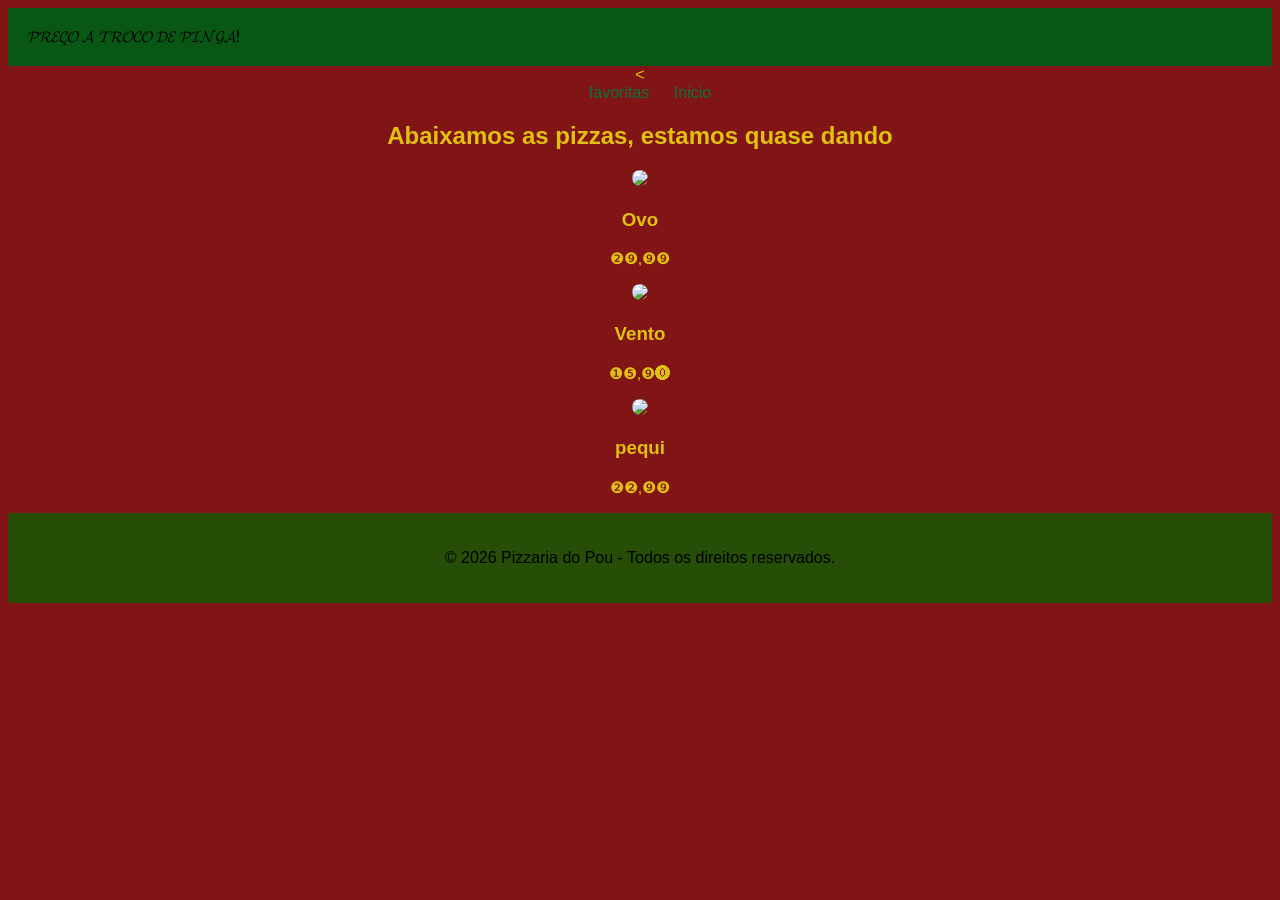
==== pizzaria-site/baratas.html @ 243cd708 "Add files via upload" ====
<!DOCTYPE html>
<html lang="pt-br">
<head>
    <meta charset="UTF-8">
    <meta name="viewport" content="width=device-width, initial-scale=1.0">
    <title>pizzaria do pou</title>
</head>
<body>
    <header>𝓟𝓡𝓔𝓒̧𝓞 𝓐 𝓣𝓡𝓞𝓒𝓞 𝓓𝓔 𝓟𝓘𝓝𝓖𝓐!</header><
<link rel="stylesheet" href="style.css">

<nav>
<a href="favoritas.html">favoritas</a>
<a href="index.html">Inicio</a>
</nav>

<body>
    <main>
 <section>

            <h2>Abaixamos as pizzas, estamos quase dando</h2>

            <div class="cards">

                <div class="card">

                    <img src="https://encrypted-tbn0.gstatic.com/images?q=tbn:ANd9GcSvDBX8O-yA-Q9-Ngz-1p6FTN17YrxHXlPPCyGv-PUX2AUyST2ul07A71c&s=10">

                    <h3 id="tituloNoticia1">
                        Ovo
                    </h3>

                    <p id="textoNoticia1">
                        ❷❾,❾❾
                    </p>

                    <div class="card">

                    <img src="https://thumbs.dreamstime.com/b/caixa-vazia-da-pizza-com-uma-sucata-de-parte-permanece-124090186.jpg">

                    <h3 id="tituloNoticia2">
                        Vento
                    </h3>

                    <p id="textoNoticia2">
                        ❶❺,❾⓿
                    </p>

                </div>

                <div class="card">

                    <img src="https://encrypted-tbn0.gstatic.com/images?q=tbn:ANd9GcQ8wo1DNwAmw5yOZsoR-GV295W_jIIf-qJhh-iUz1oJSRUw21vjgWT0MA53&s=10">

                    <h3 id="tituloNoticia3">
                       pequi
                    </h3>

                    <p id="textoNoticia3">
                        ❷❷,❾❾
                    </p>
                </div>
    </main>
    <footer>
     <p id="rodape">
            © 2026 Pizzaria do Pou - Todos os direitos reservados.
        </p>

    </footer>

</body>
</html>
---- pizzaria-site/style.css ----
*{

    margin:300;
    padding:30;
    box-sizing:border-box;
    font-family: 'Franklin Gothic Medium', 'Arial Narrow', Arial, sans-serif;

}

body{

    background:#811414;
    color:#e0c112;
    text-align: center;
    font-family:
}

img{
    border-radius: 60%;
}

header{

    background:#095714;
    color:rgb(0, 0, 0);
    display:flex;
    justify-content:space-between;
    align-items:center;

    padding:20px 20px;

}

nav a{

    color:rgb(10, 116, 63);
    text-decoration:none;
    margin-left:20px;
    transition:.3s;

}

nav a:hover{

    color:#d5d812;

}

footer{

    background:#264e06;

    color:rgb(0, 0, 0);

    text-align:lefty;

    padding:20px;

}
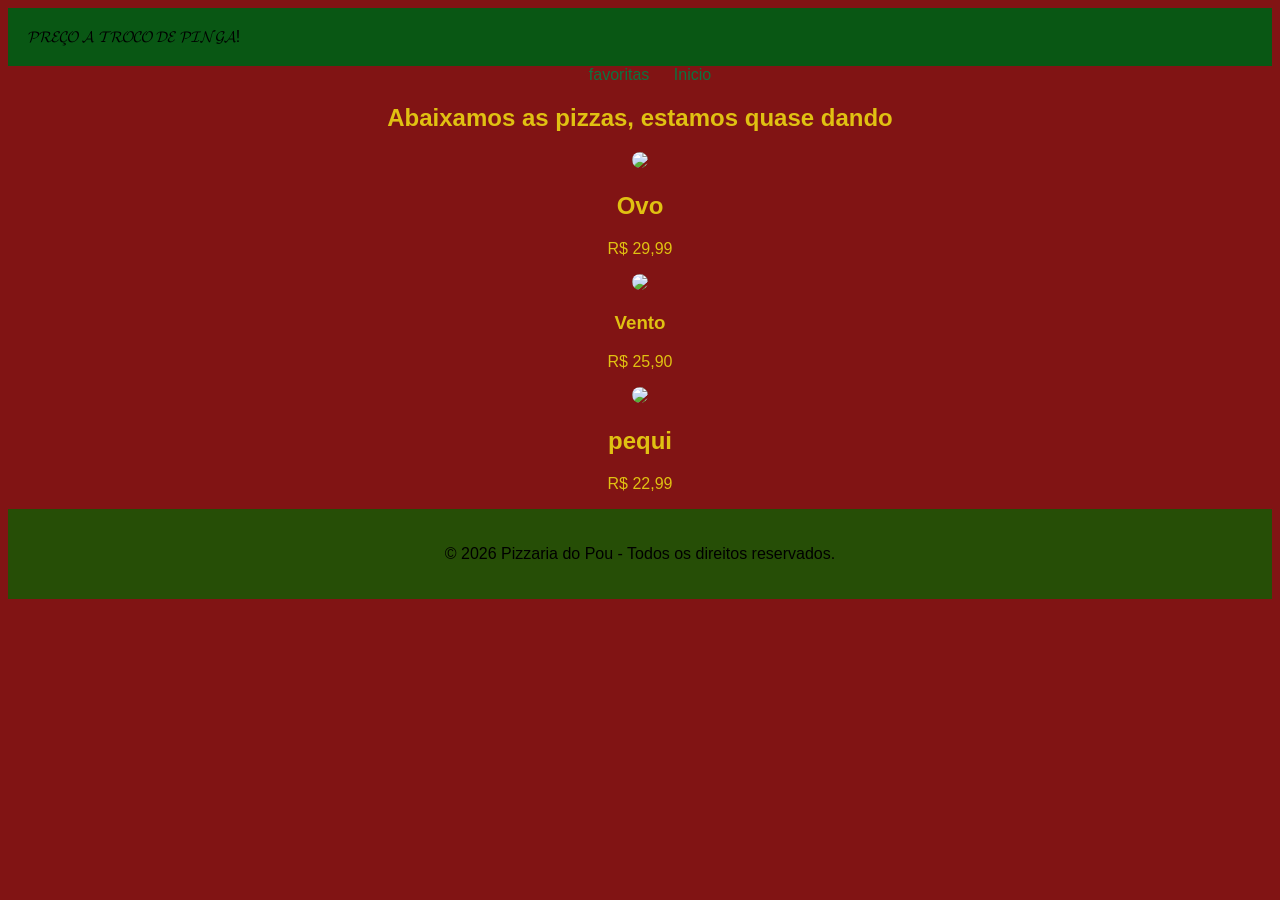
==== commit b578239f: "Update baratas.html adicionei umas parada ai" ====
--- a/pizzaria-site/baratas.html
+++ b/pizzaria-site/baratas.html
@@ -6,7 +6,7 @@
     <title>pizzaria do pou</title>
 </head>
 <body>
-    <header>𝓟𝓡𝓔𝓒̧𝓞 𝓐 𝓣𝓡𝓞𝓒𝓞 𝓓𝓔 𝓟𝓘𝓝𝓖𝓐!</header><
+    <header>𝓟𝓡𝓔𝓒̧𝓞 𝓐 𝓣𝓡𝓞𝓒𝓞 𝓓𝓔 𝓟𝓘𝓝𝓖𝓐!</header>
 <link rel="stylesheet" href="style.css">
 
 <nav>
@@ -18,7 +18,7 @@
     <main>
  <section>
 
-            <h2>Abaixamos as pizzas, estamos quase dando</h2>
+            <h1>Abaixamos as pizzas, estamos quase dando</h1>
 
             <div class="cards">
 
@@ -26,12 +26,12 @@
 
                     <img src="https://encrypted-tbn0.gstatic.com/images?q=tbn:ANd9GcSvDBX8O-yA-Q9-Ngz-1p6FTN17YrxHXlPPCyGv-PUX2AUyST2ul07A71c&s=10">
 
-                    <h3 id="tituloNoticia1">
+                    <h2 id="tituloNoticia1">
                         Ovo
-                    </h3>
+                    </h2>
 
                     <p id="textoNoticia1">
-                        ❷❾,❾❾
+                         R$ 29,99
                     </p>
 
                     <div class="card">
@@ -43,7 +43,7 @@
                     </h3>
 
                     <p id="textoNoticia2">
-                        ❶❺,❾⓿
+                        R$ 25,90
                     </p>
 
                 </div>
@@ -52,12 +52,12 @@
 
                     <img src="https://encrypted-tbn0.gstatic.com/images?q=tbn:ANd9GcQ8wo1DNwAmw5yOZsoR-GV295W_jIIf-qJhh-iUz1oJSRUw21vjgWT0MA53&s=10">
 
-                    <h3 id="tituloNoticia3">
+                    <h2 id="tituloNoticia3">
                        pequi
-                    </h3>
+                    </h2>
 
                     <p id="textoNoticia3">
-                        ❷❷,❾❾
+                        R$ 22,99
                     </p>
                 </div>
     </main>
@@ -69,4 +69,4 @@
     </footer>
 
 </body>
-</html>+</html>
